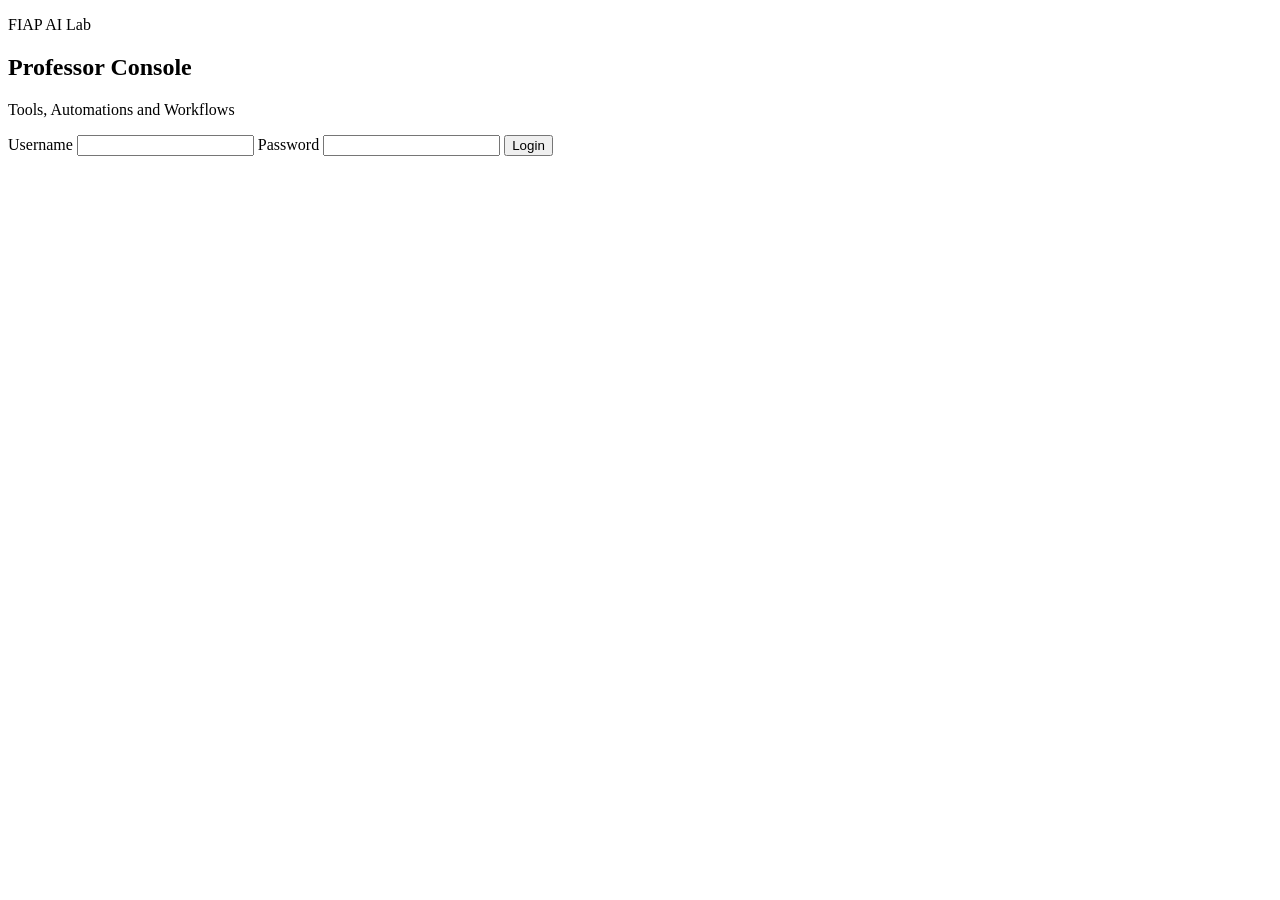
==== dashboard/templates/login.html @ da2bd6da "feat: add GUIA_COMPLETO.md and fix production URLs across all docs - Add comprehensive didactic guid" ====
<!DOCTYPE html>
<html lang="pt-BR">
<head>
  <meta charset="UTF-8">
  <meta name="viewport" content="width=device-width, initial-scale=1.0">
  <title>FIAP AI Lab - Login</title>
  <link rel="stylesheet" href="/static/style.css">
  <script defer src="/static/app.js"></script>
</head>
<body data-page="login">
  <main class="login-shell">
    <section class="login-card card">
      <p class="eyebrow">FIAP AI Lab</p>
      <h1>Professor Console</h1>
      <p class="subtitle">Tools, Automations and Workflows</p>

      <form id="login-form" class="login-form">
        <label>
          <span>Username</span>
          <input id="username" name="username" type="text" autocomplete="username" required>
        </label>
        <label>
          <span>Password</span>
          <input id="password" name="password" type="password" autocomplete="current-password" required>
        </label>
        <button class="btn btn-primary" type="submit">Login</button>
      </form>

      <p id="login-error" class="form-error hidden"></p>
    </section>
  </main>
</body>
</html>
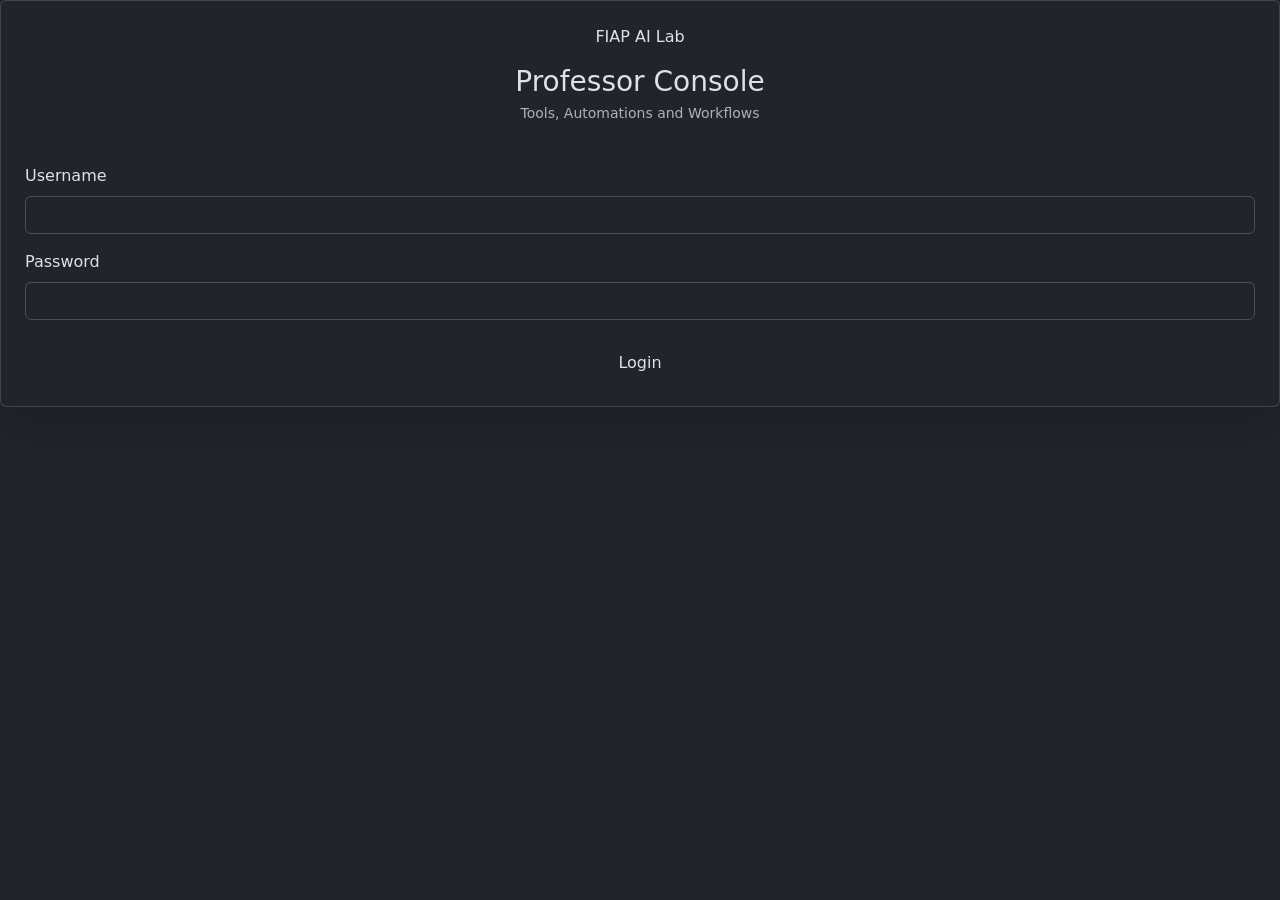
==== commit 13470ab2: "feat(dashboard): Bootstrap 5 UI, fix spend data and group mapping - Bootstrap 5.3.3 dark + Chart.js " ====
--- a/dashboard/templates/login.html
+++ b/dashboard/templates/login.html
@@ -1,32 +1,35 @@
 <!DOCTYPE html>
-<html lang="pt-BR">
+<html lang="pt-BR" data-bs-theme="dark">
 <head>
   <meta charset="UTF-8">
   <meta name="viewport" content="width=device-width, initial-scale=1.0">
   <title>FIAP AI Lab - Login</title>
+  <link href="https://cdn.jsdelivr.net/npm/bootstrap@5.3.3/dist/css/bootstrap.min.css" rel="stylesheet">
   <link rel="stylesheet" href="/static/style.css">
   <script defer src="/static/app.js"></script>
 </head>
 <body data-page="login">
-  <main class="login-shell">
-    <section class="login-card card">
-      <p class="eyebrow">FIAP AI Lab</p>
-      <h1>Professor Console</h1>
-      <p class="subtitle">Tools, Automations and Workflows</p>
+  <main class="login-container">
+    <section class="card login-card p-4 shadow-lg">
+      <div class="text-center mb-4">
+        <p class="eyebrow">FIAP AI Lab</p>
+        <h1 class="h3 mb-1">Professor Console</h1>
+        <p class="text-muted small">Tools, Automations and Workflows</p>
+      </div>
 
-      <form id="login-form" class="login-form">
-        <label>
-          <span>Username</span>
-          <input id="username" name="username" type="text" autocomplete="username" required>
-        </label>
-        <label>
-          <span>Password</span>
-          <input id="password" name="password" type="password" autocomplete="current-password" required>
-        </label>
-        <button class="btn btn-primary" type="submit">Login</button>
+      <form id="login-form">
+        <div class="mb-3">
+          <label for="username" class="form-label">Username</label>
+          <input id="username" name="username" type="text" class="form-control" autocomplete="username" required>
+        </div>
+        <div class="mb-4">
+          <label for="password" class="form-label">Password</label>
+          <input id="password" name="password" type="password" class="form-control" autocomplete="current-password" required>
+        </div>
+        <button class="btn btn-fiap-primary w-100" type="submit">Login</button>
       </form>
 
-      <p id="login-error" class="form-error hidden"></p>
+      <p id="login-error" class="text-danger mt-3 text-center d-none"></p>
     </section>
   </main>
 </body>
